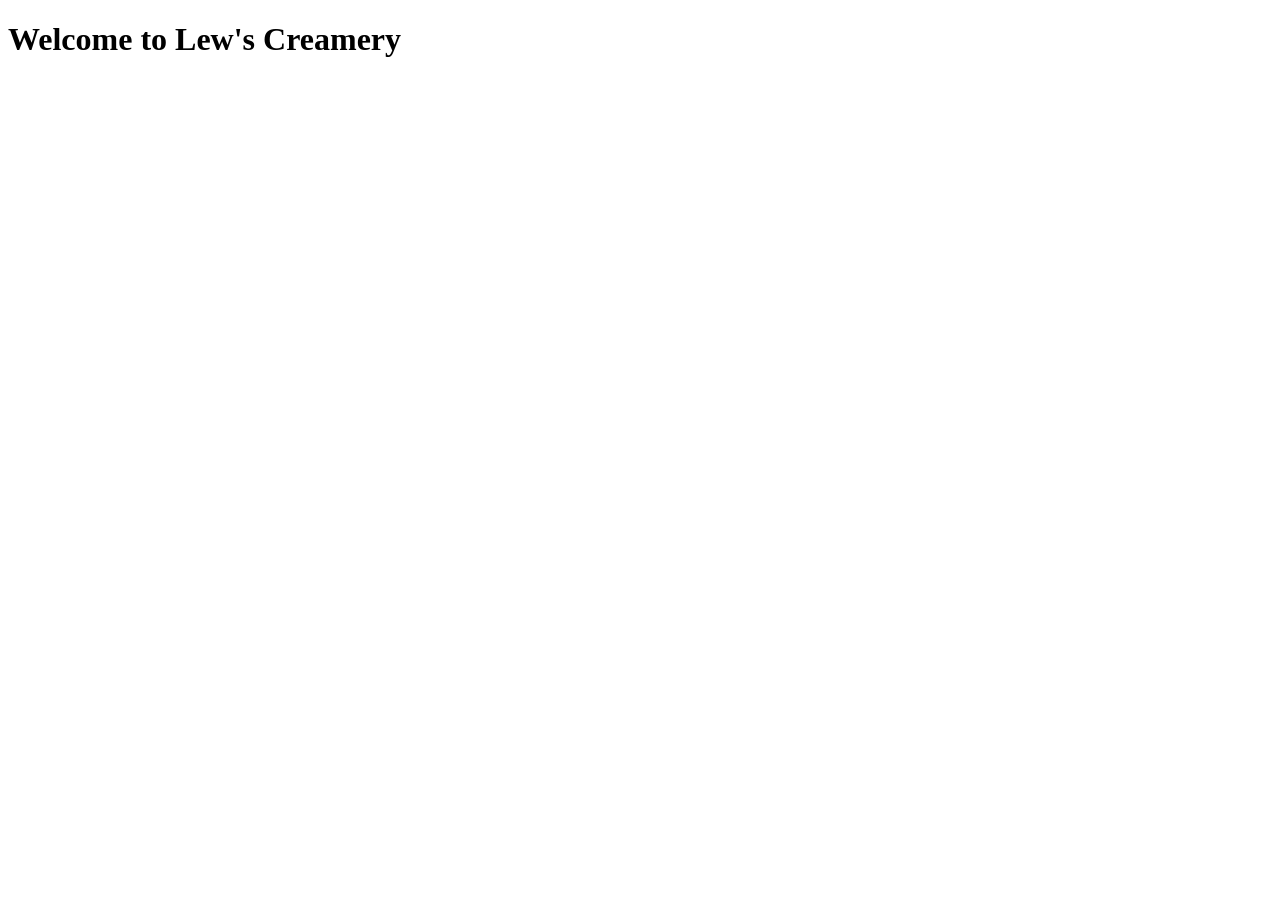
==== index.html @ 21804e2f "Create index.html from LewLew/index.html" ====
<!DOCTYPE html>
<html lang="en">
<head>
    <meta charset="UTF-8">
    <meta name="viewport" content="width=device-width, initial-scale=1.0">
    <title>Index</title>
</head>
<body>
    <h1>Welcome to Lew's Creamery</h1>
    <!-- Other content here -->
</body>
</html>
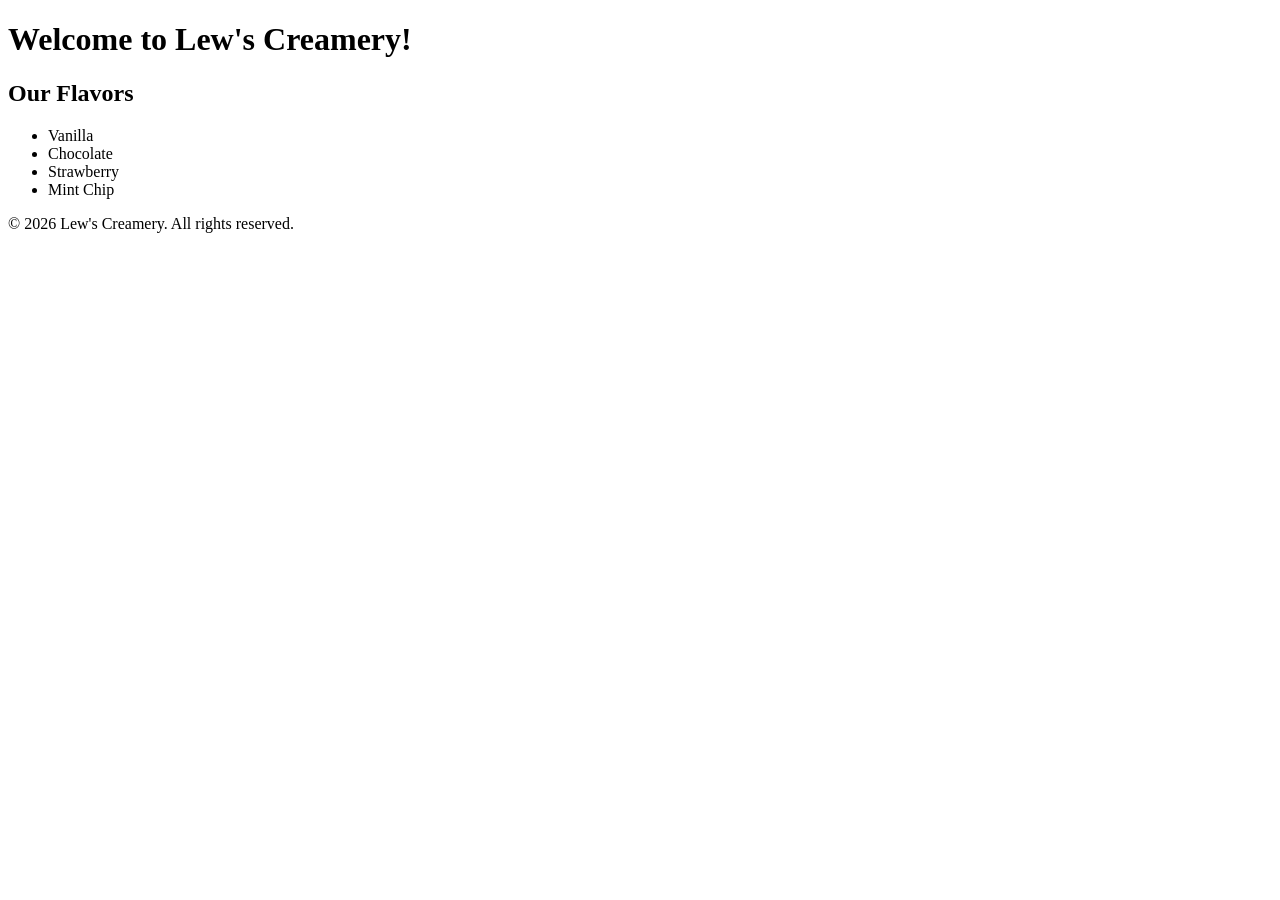
==== commit cd7fe66c: "Update index.html from LewLew/index.html" ====
--- a/index.html
+++ b/index.html
@@ -3,10 +3,26 @@
 <head>
     <meta charset="UTF-8">
     <meta name="viewport" content="width=device-width, initial-scale=1.0">
-    <title>Index</title>
+    <title>Lew’s Creamery</title>
+    <link rel="stylesheet" href="styles.css">
 </head>
 <body>
-    <h1>Welcome to Lew's Creamery</h1>
-    <!-- Other content here -->
+    <header>
+        <h1>Welcome to Lew's Creamery!</h1>
+    </header>
+    <main>
+        <section>
+            <h2>Our Flavors</h2>
+            <ul>
+                <li>Vanilla</li>
+                <li>Chocolate</li>
+                <li>Strawberry</li>
+                <li>Mint Chip</li>
+            </ul>
+        </section>
+    </main>
+    <footer>
+        <p>&copy; 2026 Lew's Creamery. All rights reserved.</p>
+    </footer>
 </body>
 </html>
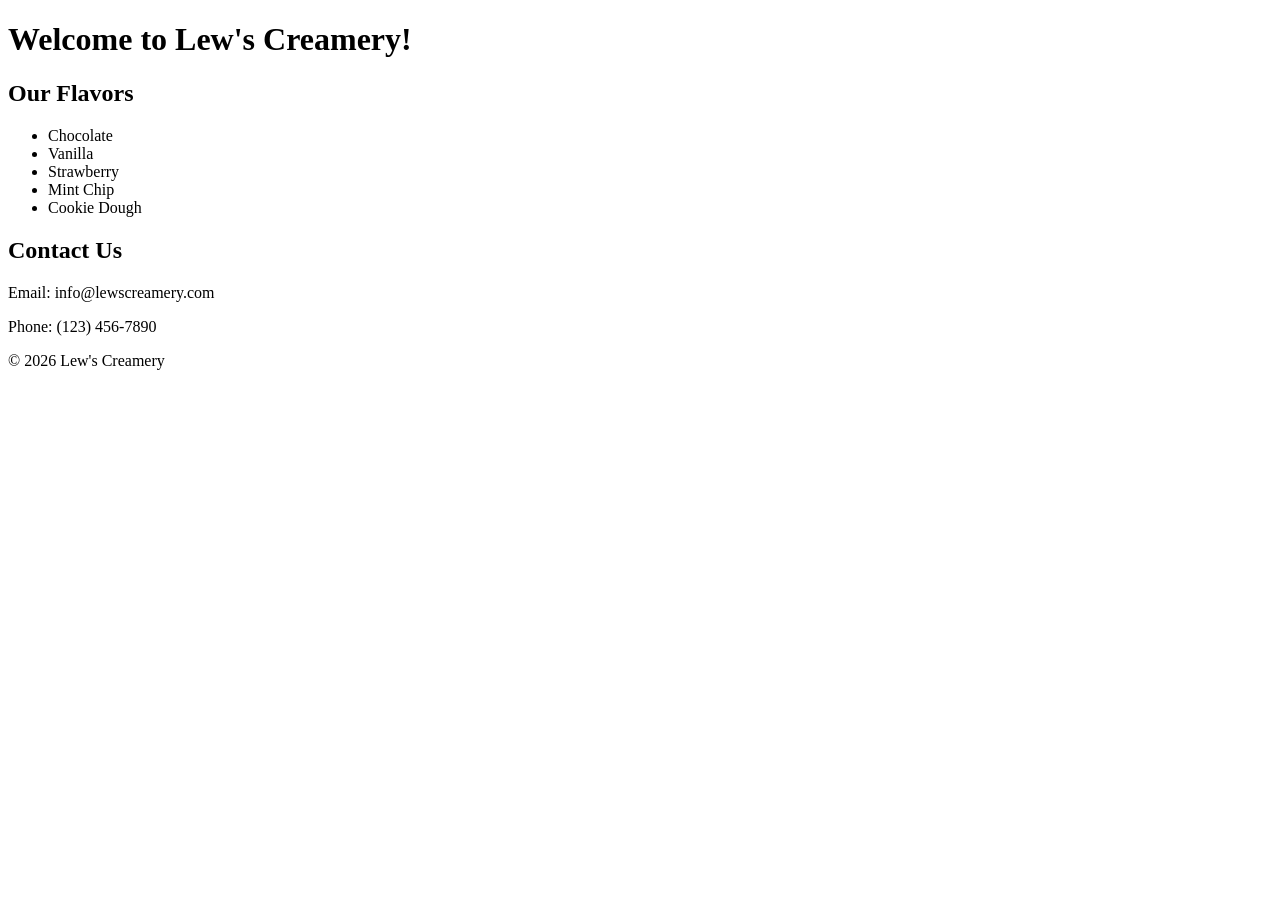
==== commit d8629feb: "Update index.html with the full content from LewLew/index.html" ====
--- a/index.html
+++ b/index.html
@@ -3,7 +3,7 @@
 <head>
     <meta charset="UTF-8">
     <meta name="viewport" content="width=device-width, initial-scale=1.0">
-    <title>Lew’s Creamery</title>
+    <title>Lew's Creamery</title>
     <link rel="stylesheet" href="styles.css">
 </head>
 <body>
@@ -14,15 +14,21 @@
         <section>
             <h2>Our Flavors</h2>
             <ul>
+                <li>Chocolate</li>
                 <li>Vanilla</li>
-                <li>Chocolate</li>
                 <li>Strawberry</li>
                 <li>Mint Chip</li>
+                <li>Cookie Dough</li>
             </ul>
+        </section>
+        <section>
+            <h2>Contact Us</h2>
+            <p>Email: info@lewscreamery.com</p>
+            <p>Phone: (123) 456-7890</p>
         </section>
     </main>
     <footer>
-        <p>&copy; 2026 Lew's Creamery. All rights reserved.</p>
+        <p>&copy; 2026 Lew's Creamery</p>
     </footer>
 </body>
 </html>
